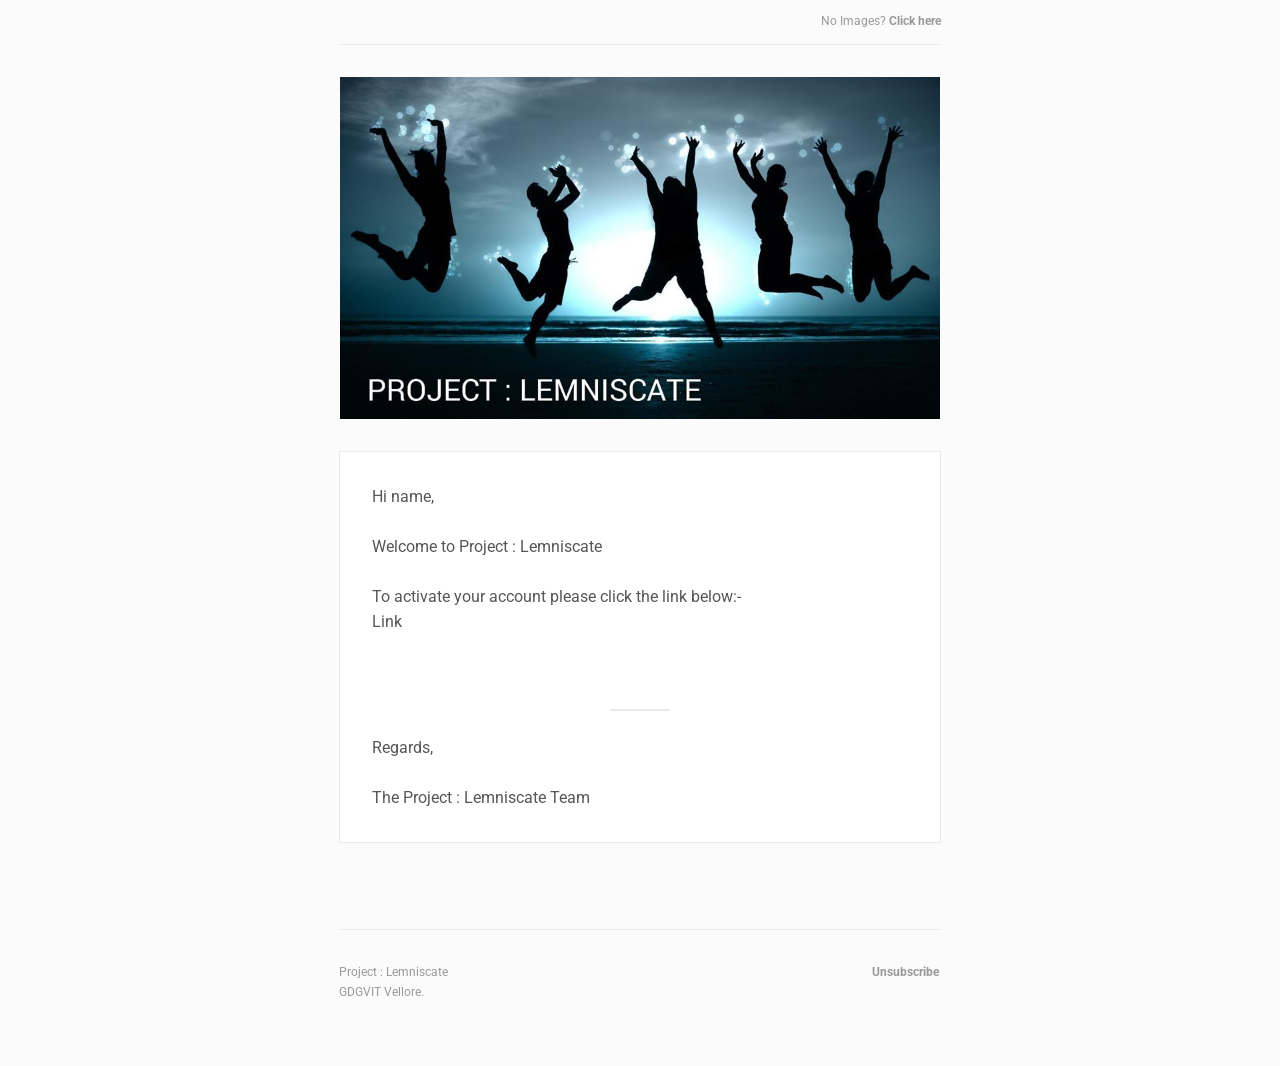
==== etemplate/index.htm @ 0ec921e3 "Email Template Done" ====
<!DOCTYPE html PUBLIC "-//W3C//DTD XHTML 1.0 Transitional//EN" "http://www.w3.org/TR/xhtml1/DTD/xhtml1-transitional.dtd"><html xmlns="http://www.w3.org/1999/xhtml"><head>
    <title></title>
    <meta http-equiv="Content-Type" content="text/html; charset=utf-8" />
    <style type="text/css">
body {
  margin: 0;
  mso-line-height-rule: exactly;
  padding: 0;
  min-width: 100%;
}
table {
  border-collapse: collapse;
  border-spacing: 0;
}
td {
  padding: 0;
  vertical-align: top;
}
.spacer,
.border {
  font-size: 1px;
  line-height: 1px;
}
.spacer {
  width: 100%;
}
img {
  border: 0;
  -ms-interpolation-mode: bicubic;
}
.image {
  font-size: 12px;
  Margin-bottom: 24px;
  mso-line-height-rule: at-least;
}
.image img {
  display: block;
}
.logo {
  mso-line-height-rule: at-least;
}
.logo img {
  display: block;
}
strong {
  font-weight: bold;
}
h1,
h2,
h3,
p,
ol,
ul,
li {
  Margin-top: 0;
}
ol,
ul,
li {
  padding-left: 0;
}
blockquote {
  Margin-top: 0;
  Margin-right: 0;
  Margin-bottom: 0;
  padding-right: 0;
}
.column-top {
  font-size: 32px;
  line-height: 32px;
}
.column-bottom {
  font-size: 8px;
  line-height: 8px;
}
.column {
  text-align: left;
}
.contents {
  table-layout: fixed;
  width: 100%;
}
.padded {
  padding-left: 32px;
  padding-right: 32px;
  word-break: break-word;
  word-wrap: break-word;
}
.wrapper {
  display: table;
  table-layout: fixed;
  width: 100%;
  min-width: 620px;
  -webkit-text-size-adjust: 100%;
  -ms-text-size-adjust: 100%;
}
table.wrapper {
  table-layout: fixed;
}
.one-col,
.two-col,
.three-col {
  Margin-left: auto;
  Margin-right: auto;
  width: 600px;
}
.centered {
  Margin-left: auto;
  Margin-right: auto;
}
.two-col .image {
  Margin-bottom: 23px;
}
.two-col .column-bottom {
  font-size: 9px;
  line-height: 9px;
}
.two-col .column {
  width: 300px;
}
.three-col .image {
  Margin-bottom: 21px;
}
.three-col .column-bottom {
  font-size: 11px;
  line-height: 11px;
}
.three-col .column {
  width: 200px;
}
.three-col .first .padded {
  padding-left: 32px;
  padding-right: 16px;
}
.three-col .second .padded {
  padding-left: 24px;
  padding-right: 24px;
}
.three-col .third .padded {
  padding-left: 16px;
  padding-right: 32px;
}
@media only screen and (min-width: 0) {
  .wrapper {
    text-rendering: optimizeLegibility;
  }
}
@media only screen and (max-width: 620px) {
  [class=wrapper] {
    min-width: 318px !important;
    width: 100% !important;
  }
  [class=wrapper] .one-col,
  [class=wrapper] .two-col,
  [class=wrapper] .three-col {
    width: 318px !important;
  }
  [class=wrapper] .column,
  [class=wrapper] .gutter {
    display: block;
    float: left;
    width: 318px !important;
  }
  [class=wrapper] .padded {
    padding-left: 32px !important;
    padding-right: 32px !important;
  }
  [class=wrapper] .block {
    display: block !important;
  }
  [class=wrapper] .hide {
    display: none !important;
  }
  [class=wrapper] .image {
    margin-bottom: 24px !important;
  }
  [class=wrapper] .image img {
    height: auto !important;
    width: 100% !important;
  }
}
.wrapper h1 {
  font-weight: 700;
}
.wrapper h2 {
  font-style: italic;
  font-weight: normal;
}
.wrapper h3 {
  font-weight: normal;
}
.one-col blockquote,
.two-col blockquote,
.three-col blockquote {
  font-style: italic;
}
.one-col-feature h1 {
  font-weight: normal;
}
.one-col-feature h2 {
  font-style: normal;
  font-weight: bold;
}
.one-col-feature h3 {
  font-style: italic;
}
td.border {
  width: 1px;
}
tr.border {
  background-color: #e9e9e9;
  height: 1px;
}
tr.border td {
  line-height: 1px;
}
.one-col,
.two-col,
.three-col,
.one-col-feature {
  background-color: #ffffff;
  font-size: 14px;
  table-layout: fixed;
}
.one-col,
.two-col,
.three-col,
.one-col-feature,
.preheader,
.header,
.footer {
  Margin-left: auto;
  Margin-right: auto;
}
.preheader table {
  width: 602px;
}
.preheader .title,
.preheader .webversion {
  padding-top: 10px;
  padding-bottom: 12px;
  font-size: 12px;
  line-height: 21px;
}
.preheader .title {
  text-align: left;
}
.preheader .webversion {
  text-align: right;
  width: 300px;
}
.header {
  width: 602px;
}
.header .logo {
  padding: 32px 0;
}
.header .logo div {
  font-size: 26px;
  font-weight: 700;
  letter-spacing: -0.02em;
  line-height: 32px;
}
.header .logo div a {
  text-decoration: none;
}
.header .logo div.logo-center {
  text-align: center;
}
.header .logo div.logo-center img {
  Margin-left: auto;
  Margin-right: auto;
}
.gmail {
  width: 650px;
  min-width: 650px;
}
.gmail td {
  font-size: 1px;
  line-height: 1px;
}
.wrapper a {
  text-decoration: underline;
  transition: all .2s;
}
.wrapper h1 {
  font-size: 36px;
  Margin-bottom: 18px;
}
.wrapper h2 {
  font-size: 26px;
  line-height: 32px;
  Margin-bottom: 20px;
}
.wrapper h3 {
  font-size: 18px;
  line-height: 22px;
  Margin-bottom: 16px;
}
.wrapper h1 a,
.wrapper h2 a,
.wrapper h3 a {
  text-decoration: none;
}
.one-col blockquote,
.two-col blockquote,
.three-col blockquote {
  font-size: 14px;
  border-left: 2px solid #e9e9e9;
  Margin-left: 0;
  padding-left: 16px;
}
table.divider {
  width: 100%;
}
.divider .inner {
  padding-bottom: 24px;
}
.divider table {
  background-color: #e9e9e9;
  font-size: 2px;
  line-height: 2px;
  width: 60px;
}
.wrapper .gray {
  background-color: #f7f7f7;
}
.wrapper .gray blockquote {
  border-left-color: #dddddd;
}
.wrapper .gray .divider table {
  background-color: #dddddd;
}
.padded .image {
  font-size: 0;
}
.image-frame {
  padding: 8px;
}
.image-background {
  display: inline-block;
  font-size: 12px;
}
.btn {
  Margin-bottom: 24px;
  padding: 2px;
}
.btn a {
  border: 1px solid #ffffff;
  display: inline-block;
  font-size: 13px;
  font-weight: bold;
  line-height: 15px;
  outline-style: solid;
  outline-width: 2px;
  padding: 10px 30px;
  text-align: center;
  text-decoration: none !important;
}
.one-col .column table:nth-last-child(2) td h1:last-child,
.one-col .column table:nth-last-child(2) td h2:last-child,
.one-col .column table:nth-last-child(2) td h3:last-child,
.one-col .column table:nth-last-child(2) td p:last-child,
.one-col .column table:nth-last-child(2) td ol:last-child,
.one-col .column table:nth-last-child(2) td ul:last-child {
  Margin-bottom: 24px;
}
.one-col p,
.one-col ol,
.one-col ul {
  font-size: 16px;
  line-height: 24px;
}
.one-col ol,
.one-col ul {
  Margin-left: 18px;
}
.two-col .column table:nth-last-child(2) td h1:last-child,
.two-col .column table:nth-last-child(2) td h2:last-child,
.two-col .column table:nth-last-child(2) td h3:last-child,
.two-col .column table:nth-last-child(2) td p:last-child,
.two-col .column table:nth-last-child(2) td ol:last-child,
.two-col .column table:nth-last-child(2) td ul:last-child {
  Margin-bottom: 23px;
}
.two-col .image-frame {
  padding: 6px;
}
.two-col h1 {
  font-size: 26px;
  line-height: 32px;
  Margin-bottom: 16px;
}
.two-col h2 {
  font-size: 20px;
  line-height: 26px;
  Margin-bottom: 18px;
}
.two-col h3 {
  font-size: 16px;
  line-height: 20px;
  Margin-bottom: 14px;
}
.two-col p,
.two-col ol,
.two-col ul {
  font-size: 14px;
  line-height: 23px;
}
.two-col ol,
.two-col ul {
  Margin-left: 16px;
}
.two-col li {
  padding-left: 5px;
}
.two-col .divider .inner {
  padding-bottom: 23px;
}
.two-col .btn {
  Margin-bottom: 23px;
}
.two-col blockquote {
  padding-left: 16px;
}
.three-col .column table:nth-last-child(2) td h1:last-child,
.three-col .column table:nth-last-child(2) td h2:last-child,
.three-col .column table:nth-last-child(2) td h3:last-child,
.three-col .column table:nth-last-child(2) td p:last-child,
.three-col .column table:nth-last-child(2) td ol:last-child,
.three-col .column table:nth-last-child(2) td ul:last-child {
  Margin-bottom: 21px;
}
.three-col .image-frame {
  padding: 4px;
}
.three-col h1 {
  font-size: 20px;
  line-height: 26px;
  Margin-bottom: 12px;
}
.three-col h2 {
  font-size: 16px;
  line-height: 22px;
  Margin-bottom: 14px;
}
.three-col h3 {
  font-size: 14px;
  line-height: 18px;
  Margin-bottom: 10px;
}
.three-col p,
.three-col ol,
.three-col ul {
  font-size: 12px;
  line-height: 21px;
}
.three-col ol,
.three-col ul {
  Margin-left: 14px;
}
.three-col li {
  padding-left: 6px;
}
.three-col .divider .inner {
  padding-bottom: 21px;
}
.three-col .btn {
  Margin-bottom: 21px;
}
.three-col .btn a {
  font-size: 12px;
  line-height: 14px;
  padding: 8px 19px;
}
.three-col blockquote {
  padding-left: 16px;
}
.one-col-feature .column-top {
  font-size: 36px;
  line-height: 36px;
}
.one-col-feature .column-bottom {
  font-size: 4px;
  line-height: 4px;
}
.one-col-feature .column {
  text-align: center;
  width: 600px;
}
.one-col-feature .image {
  Margin-bottom: 32px;
}
.one-col-feature .column table:nth-last-child(2) td h1:last-child,
.one-col-feature .column table:nth-last-child(2) td h2:last-child,
.one-col-feature .column table:nth-last-child(2) td h3:last-child,
.one-col-feature .column table:nth-last-child(2) td p:last-child,
.one-col-feature .column table:nth-last-child(2) td ol:last-child,
.one-col-feature .column table:nth-last-child(2) td ul:last-child {
  Margin-bottom: 32px;
}
.one-col-feature h1,
.one-col-feature h2,
.one-col-feature h3 {
  text-align: center;
}
.one-col-feature h1 {
  font-size: 52px;
  Margin-bottom: 22px;
}
.one-col-feature h2 {
  font-size: 42px;
  Margin-bottom: 20px;
}
.one-col-feature h3 {
  font-size: 32px;
  line-height: 42px;
  Margin-bottom: 20px;
}
.one-col-feature p,
.one-col-feature ol,
.one-col-feature ul {
  font-size: 21px;
  line-height: 32px;
  Margin-bottom: 32px;
}
.one-col-feature p a,
.one-col-feature ol a,
.one-col-feature ul a {
  text-decoration: none;
}
.one-col-feature p {
  text-align: center;
}
.one-col-feature ol,
.one-col-feature ul {
  Margin-left: 40px;
  text-align: left;
}
.one-col-feature li {
  padding-left: 3px;
}
.one-col-feature .btn {
  Margin-bottom: 32px;
  text-align: center;
}
.one-col-feature .divider .inner {
  padding-bottom: 32px;
}
.one-col-feature blockquote {
  border-bottom: 2px solid #e9e9e9;
  border-left-color: #ffffff;
  border-left-width: 0;
  border-left-style: none;
  border-top: 2px solid #e9e9e9;
  Margin-bottom: 32px;
  Margin-left: 0;
  padding-bottom: 42px;
  padding-left: 0;
  padding-top: 42px;
  position: relative;
}
.one-col-feature blockquote:before,
.one-col-feature blockquote:after {
  background: -moz-linear-gradient(left, #ffffff 25%, #e9e9e9 25%, #e9e9e9 75%, #ffffff 75%);
  background: -webkit-gradient(linear, left top, right top, color-stop(25%, #ffffff), color-stop(25%, #e9e9e9), color-stop(75%, #e9e9e9), color-stop(75%, #ffffff));
  background: -webkit-linear-gradient(left, #ffffff 25%, #e9e9e9 25%, #e9e9e9 75%, #ffffff 75%);
  background: -o-linear-gradient(left, #ffffff 25%, #e9e9e9 25%, #e9e9e9 75%, #ffffff 75%);
  background: -ms-linear-gradient(left, #ffffff 25%, #e9e9e9 25%, #e9e9e9 75%, #ffffff 75%);
  background: linear-gradient(to right, #ffffff 25%, #e9e9e9 25%, #e9e9e9 75%, #ffffff 75%);
  content: '';
  display: block;
  height: 2px;
  left: 0;
  outline: 1px solid #ffffff;
  position: absolute;
  right: 0;
}
.one-col-feature blockquote:before {
  top: -2px;
}
.one-col-feature blockquote:after {
  bottom: -2px;
}
.one-col-feature blockquote p,
.one-col-feature blockquote ol,
.one-col-feature blockquote ul {
  font-size: 42px;
  line-height: 48px;
  Margin-bottom: 48px;
}
.one-col-feature blockquote p:last-child,
.one-col-feature blockquote ol:last-child,
.one-col-feature blockquote ul:last-child {
  Margin-bottom: 0 !important;
}
.footer {
  width: 602px;
}
.footer .padded {
  font-size: 12px;
  line-height: 20px;
}
.social {
  padding-top: 32px;
  padding-bottom: 22px;
}
.social img {
  display: block;
}
.social .divider {
  font-family: sans-serif;
  font-size: 10px;
  line-height: 21px;
  text-align: center;
  padding-left: 14px;
  padding-right: 14px;
}
.social .social-text {
  height: 21px;
  vertical-align: middle !important;
  font-size: 10px;
  font-weight: bold;
  text-decoration: none;
  text-transform: uppercase;
}
.social .social-text a {
  text-decoration: none;
}
.address {
  width: 250px;
}
.address .padded {
  text-align: left;
  padding-left: 0;
  padding-right: 10px;
}
.subscription {
  width: 350px;
}
.subscription .padded {
  text-align: right;
  padding-right: 0;
  padding-left: 10px;
}
.address,
.subscription {
  padding-top: 32px;
  padding-bottom: 64px;
}
.address a,
.subscription a {
  font-weight: bold;
  text-decoration: none;
}
.address table,
.subscription table {
  width: 100%;
}
@media only screen and (max-width: 651px) {
  .gmail {
    display: none !important;
  }
}
@media only screen and (max-width: 620px) {
  [class=wrapper] .one-col .column:last-child table:nth-last-child(2) td h1:last-child,
  [class=wrapper] .two-col .column:last-child table:nth-last-child(2) td h1:last-child,
  [class=wrapper] .three-col .column:last-child table:nth-last-child(2) td h1:last-child,
  [class=wrapper] .one-col-feature .column:last-child table:nth-last-child(2) td h1:last-child,
  [class=wrapper] .one-col .column:last-child table:nth-last-child(2) td h2:last-child,
  [class=wrapper] .two-col .column:last-child table:nth-last-child(2) td h2:last-child,
  [class=wrapper] .three-col .column:last-child table:nth-last-child(2) td h2:last-child,
  [class=wrapper] .one-col-feature .column:last-child table:nth-last-child(2) td h2:last-child,
  [class=wrapper] .one-col .column:last-child table:nth-last-child(2) td h3:last-child,
  [class=wrapper] .two-col .column:last-child table:nth-last-child(2) td h3:last-child,
  [class=wrapper] .three-col .column:last-child table:nth-last-child(2) td h3:last-child,
  [class=wrapper] .one-col-feature .column:last-child table:nth-last-child(2) td h3:last-child,
  [class=wrapper] .one-col .column:last-child table:nth-last-child(2) td p:last-child,
  [class=wrapper] .two-col .column:last-child table:nth-last-child(2) td p:last-child,
  [class=wrapper] .three-col .column:last-child table:nth-last-child(2) td p:last-child,
  [class=wrapper] .one-col-feature .column:last-child table:nth-last-child(2) td p:last-child,
  [class=wrapper] .one-col .column:last-child table:nth-last-child(2) td ol:last-child,
  [class=wrapper] .two-col .column:last-child table:nth-last-child(2) td ol:last-child,
  [class=wrapper] .three-col .column:last-child table:nth-last-child(2) td ol:last-child,
  [class=wrapper] .one-col-feature .column:last-child table:nth-last-child(2) td ol:last-child,
  [class=wrapper] .one-col .column:last-child table:nth-last-child(2) td ul:last-child,
  [class=wrapper] .two-col .column:last-child table:nth-last-child(2) td ul:last-child,
  [class=wrapper] .three-col .column:last-child table:nth-last-child(2) td ul:last-child,
  [class=wrapper] .one-col-feature .column:last-child table:nth-last-child(2) td ul:last-child {
    Margin-bottom: 24px !important;
  }
  [class=wrapper] .address,
  [class=wrapper] .subscription {
    display: block;
    float: left;
    width: 318px !important;
    text-align: center !important;
  }
  [class=wrapper] .address {
    padding-bottom: 0 !important;
  }
  [class=wrapper] .subscription {
    padding-top: 0 !important;
  }
  [class=wrapper] h1 {
    font-size: 36px !important;
    line-height: 42px !important;
    Margin-bottom: 18px !important;
  }
  [class=wrapper] h2 {
    font-size: 26px !important;
    line-height: 32px !important;
    Margin-bottom: 20px !important;
  }
  [class=wrapper] h3 {
    font-size: 18px !important;
    line-height: 22px !important;
    Margin-bottom: 16px !important;
  }
  [class=wrapper] p,
  [class=wrapper] ol,
  [class=wrapper] ul {
    font-size: 16px !important;
    line-height: 24px !important;
    Margin-bottom: 24px !important;
  }
  [class=wrapper] ol,
  [class=wrapper] ul {
    Margin-left: 18px !important;
  }
  [class=wrapper] li {
    padding-left: 2px !important;
  }
  [class=wrapper] blockquote {
    padding-left: 16px !important;
  }
  [class=wrapper] .two-col .column:nth-child(n + 3) {
    border-top: 1px solid #e9e9e9;
  }
  [class=wrapper] .btn {
    margin-bottom: 24px !important;
  }
  [class=wrapper] .btn a {
    display: block !important;
    font-size: 13px !important;
    font-weight: bold !important;
    line-height: 15px !important;
    padding: 10px 30px !important;
  }
  [class=wrapper] .column-bottom {
    font-size: 8px !important;
    line-height: 8px !important;
  }
  [class=wrapper] .first .column-bottom,
  [class=wrapper] .three-col .second .column-bottom {
    display: none;
  }
  [class=wrapper] .second .column-top,
  [class=wrapper] .third .column-top {
    display: none;
  }
  [class=wrapper] .image-frame {
    padding: 4px !important;
  }
  [class=wrapper] .header .logo {
    padding-left: 10px !important;
    padding-right: 10px !important;
  }
  [class=wrapper] .header .logo div {
    font-size: 26px !important;
    line-height: 32px !important;
  }
  [class=wrapper] .header .logo div img {
    display: inline-block !important;
    max-width: 280px !important;
    height: auto !important;
  }
  [class=wrapper] table.border,
  [class=wrapper] .header,
  [class=wrapper] .webversion,
  [class=wrapper] .footer {
    width: 320px !important;
  }
  [class=wrapper] .preheader .webversion,
  [class=wrapper] .header .logo a {
    text-align: center !important;
  }
  [class=wrapper] .preheader table,
  [class=wrapper] .border td {
    width: 318px !important;
  }
  [class=wrapper] .border td.border {
    width: 1px !important;
  }
  [class=wrapper] .image .border td {
    width: auto !important;
  }
  [class=wrapper] .title {
    display: none;
  }
  [class=wrapper] .footer .padded {
    text-align: center !important;
  }
  [class=wrapper] .footer .subscription .padded {
    padding-top: 20px !important;
  }
  [class=wrapper] .footer .social-link {
    display: block !important;
  }
  [class=wrapper] .footer .social-link table {
    margin: 0 auto 10px !important;
  }
  [class=wrapper] .footer .divider {
    display: none !important;
  }
  [class=wrapper] .one-col-feature .btn {
    margin-bottom: 28px !important;
  }
  [class=wrapper] .one-col-feature .image {
    margin-bottom: 28px !important;
  }
  [class=wrapper] .one-col-feature .divider .inner {
    padding-bottom: 28px !important;
  }
  [class=wrapper] .one-col-feature h1 {
    font-size: 42px !important;
    line-height: 48px !important;
    margin-bottom: 20px !important;
  }
  [class=wrapper] .one-col-feature h2 {
    font-size: 32px !important;
    line-height: 36px !important;
    margin-bottom: 18px !important;
  }
  [class=wrapper] .one-col-feature h3 {
    font-size: 26px !important;
    line-height: 32px !important;
    margin-bottom: 20px !important;
  }
  [class=wrapper] .one-col-feature p,
  [class=wrapper] .one-col-feature ol,
  [class=wrapper] .one-col-feature ul {
    font-size: 20px !important;
    line-height: 28px !important;
    margin-bottom: 28px !important;
  }
  [class=wrapper] .one-col-feature blockquote {
    font-size: 18px !important;
    line-height: 26px !important;
    margin-bottom: 28px !important;
    padding-bottom: 26px !important;
    padding-left: 0 !important;
    padding-top: 26px !important;
  }
  [class=wrapper] .one-col-feature blockquote p,
  [class=wrapper] .one-col-feature blockquote ol,
  [class=wrapper] .one-col-feature blockquote ul {
    font-size: 26px !important;
    line-height: 32px !important;
  }
  [class=wrapper] .one-col-feature blockquote p:last-child,
  [class=wrapper] .one-col-feature blockquote ol:last-child,
  [class=wrapper] .one-col-feature blockquote ul:last-child {
    margin-bottom: 0 !important;
  }
  [class=wrapper] .one-col-feature .column table:last-of-type h1:last-child,
  [class=wrapper] .one-col-feature .column table:last-of-type h2:last-child,
  [class=wrapper] .one-col-feature .column table:last-of-type h3:last-child {
    margin-bottom: 28px !important;
  }
}
@media only screen and (max-width: 320px) {
  [class=wrapper] td.border {
    display: none;
  }
  [class=wrapper] table.border,
  [class=wrapper] .header,
  [class=wrapper] .webversion,
  [class=wrapper] .footer {
    width: 318px !important;
  }
}
</style>
    <!--[if gte mso 9]>
    <style>
      .column-top {
        mso-line-height-rule: exactly !important;
      }
    </style>
    <![endif]-->
  <meta name="robots" content="noindex,nofollow" />
<meta property="og:title" content="My First Campaign" />
</head>
  <body style="margin: 0;mso-line-height-rule: exactly;padding: 0;min-width: 100%;background-color: #fbfbfb"><style type="text/css">
@import url(https://fonts.googleapis.com/css?family=Roboto:400,700,400italic,700italic);@import url(https://fonts.googleapis.com/css?family=Roboto:400,700,400italic,700italic);@import url(https://fonts.googleapis.com/css?family=Roboto:400,700,400italic,700italic);body,.wrapper,.emb-editor-canvas{background-color:#fbfbfb}.border{background-color:#e9e9e9}h1{color:#565656}.wrapper h1{}.wrapper h1{font-family:Tahoma,sans-serif}@media only screen and (min-width: 0){.wrapper h1{font-family:Roboto,Tahoma,sans-serif !important}}h1{}.one-col h1{line-height:44px}.two-col h1{line-height:34px}.three-col h1{line-height:26px}.wrapper .one-col-feature h1{line-height:58px}@media only screen and (max-width: 620px){h1{line-height:44px !important}}h2{color:#555}.wrapper h2{}.wrapper h2{font-family:Georgia,serif}h2{}.one-col h2{line-height:32px}.two-col h2{line-height:26px}.three-col 
h2{line-height:22px}.wrapper .one-col-feature h2{line-height:52px}@media only screen and (max-width: 620px){h2{line-height:32px !important}}h3{color:#555}.wrapper h3{}.wrapper h3{font-family:Georgia,serif}h3{}.one-col h3{line-height:26px}.two-col h3{line-height:22px}.three-col h3{line-height:20px}.wrapper .one-col-feature h3{line-height:42px}@media only screen and (max-width: 620px){h3{line-height:26px !important}}p,ol,ul{color:#565656}.wrapper p,.wrapper ol,.wrapper ul{}.wrapper p,.wrapper ol,.wrapper ul{font-family:Tahoma,sans-serif}@media only screen and (min-width: 0){.wrapper p,.wrapper ol,.wrapper ul{font-family:Roboto,Tahoma,sans-serif !important}}p,ol,ul{}.one-col p,.one-col ol,.one-col ul{line-height:25px;Margin-bottom:25px}.two-col p,.two-col ol,.two-col ul{line-height:22px;Margin-bottom:22px}.three-col p,.three-col ol,.three-col ul{line-height:20px;Margin-bottom:20px}.wrapper 
.one-col-feature p,.wrapper .one-col-feature ol,.wrapper .one-col-feature ul{line-height:30px}.one-col-feature blockquote p,.one-col-feature blockquote ol,.one-col-feature blockquote ul{line-height:50px}@media only screen and (max-width: 620px){p,ol,ul{line-height:25px !important;Margin-bottom:25px !important}}.image{color:#565656}.image{font-family:Tahoma,sans-serif}@media only screen and (min-width: 0){.image{font-family:Roboto,Tahoma,sans-serif !important}}.wrapper a{color:#41637e}.wrapper a:hover{color:#30495c !important}.wrapper .logo div{color:#41637e}.wrapper .logo div{font-family:sans-serif}@media only screen and (min-width: 0){.wrapper .logo div{font-family:Avenir,sans-serif !important}}.wrapper .logo div a{color:#41637e}.wrapper .logo div a:hover{color:#41637e !important}.wrapper .one-col-feature p a,.wrapper .one-col-feature ol a,.wrapper .one-col-feature ul 
a{border-bottom:1px solid #41637e}.wrapper .one-col-feature p a:hover,.wrapper .one-col-feature ol a:hover,.wrapper .one-col-feature ul a:hover{color:#30495c !important;border-bottom:1px solid #30495c !important}.btn a{}.wrapper .btn a{}.wrapper .btn a{font-family:Tahoma,sans-serif}@media only screen and (min-width: 0){.wrapper .btn a{font-family:Roboto,Tahoma,sans-serif !important}}.wrapper .btn a{background-color:#41637e;color:#fff !important;outline-color:#41637e;text-shadow:0 1px 0 #3b5971}.wrapper .btn a:hover{background-color:#3b5971 !important;color:#fff !important;outline-color:#3b5971 !important}.preheader .title,.preheader .webversion,.footer .padded{color:#999}.preheader .title,.preheader .webversion,.footer .padded{font-family:Tahoma,sans-serif}@media only screen and (min-width: 0){.preheader .title,.preheader .webversion,.footer .padded{font-family:Roboto,Tahoma,sans-serif 
!important}}.preheader .title a,.preheader .webversion a,.footer .padded a{color:#999}.preheader .title a:hover,.preheader .webversion a:hover,.footer .padded a:hover{color:#737373 !important}.footer .social .divider{color:#e9e9e9}.footer .social .social-text,.footer .social a{color:#999}.wrapper .footer .social .social-text,.wrapper .footer .social a{}.wrapper .footer .social .social-text,.wrapper .footer .social a{font-family:Tahoma,sans-serif}@media only screen and (min-width: 0){.wrapper .footer .social .social-text,.wrapper .footer .social a{font-family:Roboto,Tahoma,sans-serif !important}}.footer .social .social-text,.footer .social a{}.footer .social .social-text:hover,.footer .social a:hover{color:#737373 !important}.image .border{background-color:#c8c8c8}.image-frame{background-color:#dadada}.image-background{background-color:#f7f7f7}
</style>
    <center class="wrapper" style="display: table;table-layout: fixed;width: 100%;min-width: 620px;-webkit-text-size-adjust: 100%;-ms-text-size-adjust: 100%;background-color: #fbfbfb">
    	<table class="gmail" style="border-collapse: collapse;border-spacing: 0;width: 650px;min-width: 650px"><tbody><tr><td style="padding: 0;vertical-align: top;font-size: 1px;line-height: 1px">&nbsp;</td></tr></tbody></table>
      <table class="preheader centered" style="border-collapse: collapse;border-spacing: 0;Margin-left: auto;Margin-right: auto">
        <tbody><tr>
          <td style="padding: 0;vertical-align: top">
            <table style="border-collapse: collapse;border-spacing: 0;width: 602px">
              <tbody><tr>
                
                <td class="webversion" style="padding: 0;vertical-align: top;padding-top: 10px;padding-bottom: 12px;font-size: 12px;line-height: 21px;text-align: right;width: 300px;color: #999;font-family: Tahoma,sans-serif">
                  No Images? <webversion style="font-weight:bold;text-decoration:none;">Click here</webversion>
                </td>
              </tr>
            </tbody></table>
          </td>
        </tr>
      </tbody></table>
      <table class="header centered" style="border-collapse: collapse;border-spacing: 0;Margin-left: auto;Margin-right: auto;width: 602px">
        <tbody><tr><td class="border" style="padding: 0;vertical-align: top;font-size: 1px;line-height: 1px;background-color: #e9e9e9;width: 1px">&nbsp;</td></tr>
        <tr><td class="logo" style="padding: 32px 0;vertical-align: top;mso-line-height-rule: at-least"><div class="logo-center" style="font-size: 26px;font-weight: 700;letter-spacing: -0.02em;line-height: 32px;color: #41637e;font-family: sans-serif;text-align: center" align="center" id="emb-email-header"><a style="text-decoration: none;transition: all .2s;color: #41637e" href="http://lemniscate.gdgvitvellore.com"><img style="border: 0;-ms-interpolation-mode: bicubic;display: block;Margin-left: auto;Margin-right: auto;max-width: 900px" src="images/bg.jpg" alt="Project Lemniscate" width="600" height="342" /></a></div></td></tr>
      </tbody></table>
      
          <table class="border" style="border-collapse: collapse;border-spacing: 0;font-size: 1px;line-height: 1px;background-color: #e9e9e9;Margin-left: auto;Margin-right: auto" width="602">
            <tbody><tr><td style="padding: 0;vertical-align: top">&#8203;</td></tr>
          </tbody></table>
        
          <table class="centered" style="border-collapse: collapse;border-spacing: 0;Margin-left: auto;Margin-right: auto">
            <tbody><tr>
              <td class="border" style="padding: 0;vertical-align: top;font-size: 1px;line-height: 1px;background-color: #e9e9e9;width: 1px">&#8203;</td>
              <td style="padding: 0;vertical-align: top">
                <table class="one-col" style="border-collapse: collapse;border-spacing: 0;Margin-left: auto;Margin-right: auto;width: 600px;background-color: #ffffff;font-size: 14px;table-layout: fixed">
                  <tbody><tr>
                    <td class="column" style="padding: 0;vertical-align: top;text-align: left">
                      <div><div class="column-top" style="font-size: 32px;line-height: 32px">&nbsp;</div></div>
                        <table class="contents" style="border-collapse: collapse;border-spacing: 0;table-layout: fixed;width: 100%">
                          <tbody><tr>
                            <td class="padded" style="padding: 0;vertical-align: top;padding-left: 32px;padding-right: 32px;word-break: break-word;word-wrap: break-word">
                              
            <p style="Margin-top: 0;color: #565656;font-family: Tahoma,sans-serif;font-size: 16px;line-height: 25px;Margin-bottom: 25px">Hi name,</p><p style="Margin-top: 0;color: #565656;font-family: Tahoma,sans-serif;font-size: 16px;line-height: 25px;Margin-bottom: 25px">Welcome to Project : Lemniscate</p><p style="Margin-top: 0;color: #565656;font-family: Tahoma,sans-serif;font-size: 16px;line-height: 25px;Margin-bottom: 25px">To activate your account please click the link below:-<br />
Link</p><p style="Margin-top: 0;color: #565656;font-family: Tahoma,sans-serif;font-size: 16px;line-height: 25px;Margin-bottom: 25px">&nbsp;</p>
          
                            </td>
                          </tr>
                        </tbody></table>
                      
                        <table class="contents" style="border-collapse: collapse;border-spacing: 0;table-layout: fixed;width: 100%">
                          <tbody><tr>
                            <td class="padded" style="padding: 0;vertical-align: top;padding-left: 32px;padding-right: 32px;word-break: break-word;word-wrap: break-word">
                              
            <table class="divider" style="border-collapse: collapse;border-spacing: 0;width: 100%"><tbody><tr><td class="inner" style="padding: 0;vertical-align: top;padding-bottom: 24px" align="center">
              <table style="border-collapse: collapse;border-spacing: 0;background-color: #e9e9e9;font-size: 2px;line-height: 2px;width: 60px">
                <tbody><tr><td style="padding: 0;vertical-align: top">&nbsp;</td></tr>
              </tbody></table>
            </td></tr></tbody></table>
          
                            </td>
                          </tr>
                        </tbody></table>
                      
                        <table class="contents" style="border-collapse: collapse;border-spacing: 0;table-layout: fixed;width: 100%">
                          <tbody><tr>
                            <td class="padded" style="padding: 0;vertical-align: top;padding-left: 32px;padding-right: 32px;word-break: break-word;word-wrap: break-word">
                              
            <p style="Margin-top: 0;color: #565656;font-family: Tahoma,sans-serif;font-size: 16px;line-height: 25px;Margin-bottom: 25px">Regards,</p><p style="Margin-top: 0;color: #565656;font-family: Tahoma,sans-serif;font-size: 16px;line-height: 25px;Margin-bottom: 24px">The Project : Lemniscate Team</p>
          
                            </td>
                          </tr>
                        </tbody></table>
                      
                      <div class="column-bottom" style="font-size: 8px;line-height: 8px">&nbsp;</div>
                    </td>
                  </tr>
                </tbody></table>
              </td>
              <td class="border" style="padding: 0;vertical-align: top;font-size: 1px;line-height: 1px;background-color: #e9e9e9;width: 1px">&#8203;</td>
            </tr>
          </tbody></table>
        
          <table class="border" style="border-collapse: collapse;border-spacing: 0;font-size: 1px;line-height: 1px;background-color: #e9e9e9;Margin-left: auto;Margin-right: auto" width="602">
            <tbody><tr><td style="padding: 0;vertical-align: top">&#8203;</td></tr>
          </tbody></table>
        
      <div class="spacer" style="font-size: 1px;line-height: 32px;width: 100%">&nbsp;</div>
      <table class="footer centered" style="border-collapse: collapse;border-spacing: 0;Margin-left: auto;Margin-right: auto;width: 602px">
        <tbody><tr>
          <td class="social" style="padding: 0;vertical-align: top;padding-top: 32px;padding-bottom: 22px" align="center">
            
          </td>
        </tr>
        <tr><td class="border" style="padding: 0;vertical-align: top;font-size: 1px;line-height: 1px;background-color: #e9e9e9;width: 1px">&nbsp;</td></tr>
        <tr>
          <td style="padding: 0;vertical-align: top">
            <table style="border-collapse: collapse;border-spacing: 0">
              <tbody><tr>
                <td class="address" style="padding: 0;vertical-align: top;width: 250px;padding-top: 32px;padding-bottom: 64px">
                  <table class="contents" style="border-collapse: collapse;border-spacing: 0;table-layout: fixed;width: 100%">
                    <tbody><tr>
                      <td class="padded" style="padding: 0;vertical-align: top;padding-left: 0;padding-right: 10px;word-break: break-word;word-wrap: break-word;text-align: left;font-size: 12px;line-height: 20px;color: #999;font-family: Tahoma,sans-serif">
                        <div>Project : Lemniscate<br />
GDGVIT Vellore.</div>
                      </td>
                    </tr>
                  </tbody></table>
                </td>
                <td class="subscription" style="padding: 0;vertical-align: top;width: 350px;padding-top: 32px;padding-bottom: 64px">
                  <table class="contents" style="border-collapse: collapse;border-spacing: 0;table-layout: fixed;width: 100%">
                    <tbody><tr>
                      <td class="padded" style="padding: 0;vertical-align: top;padding-left: 10px;padding-right: 0;word-break: break-word;word-wrap: break-word;font-size: 12px;line-height: 20px;color: #999;font-family: Tahoma,sans-serif;text-align: right">
                        
                        <div>
                          <span class="block">
                            
                          </span>
                          <span class="block"><unsubscribe style="font-weight:bold;text-decoration:none;">Unsubscribe</unsubscribe></span>
                        </div>
                      </td>
                    </tr>
                  </tbody></table>
                </td>
              </tr>
            </tbody></table>
          </td>
        </tr>
      </tbody></table>
    </center>
  
</body></html>
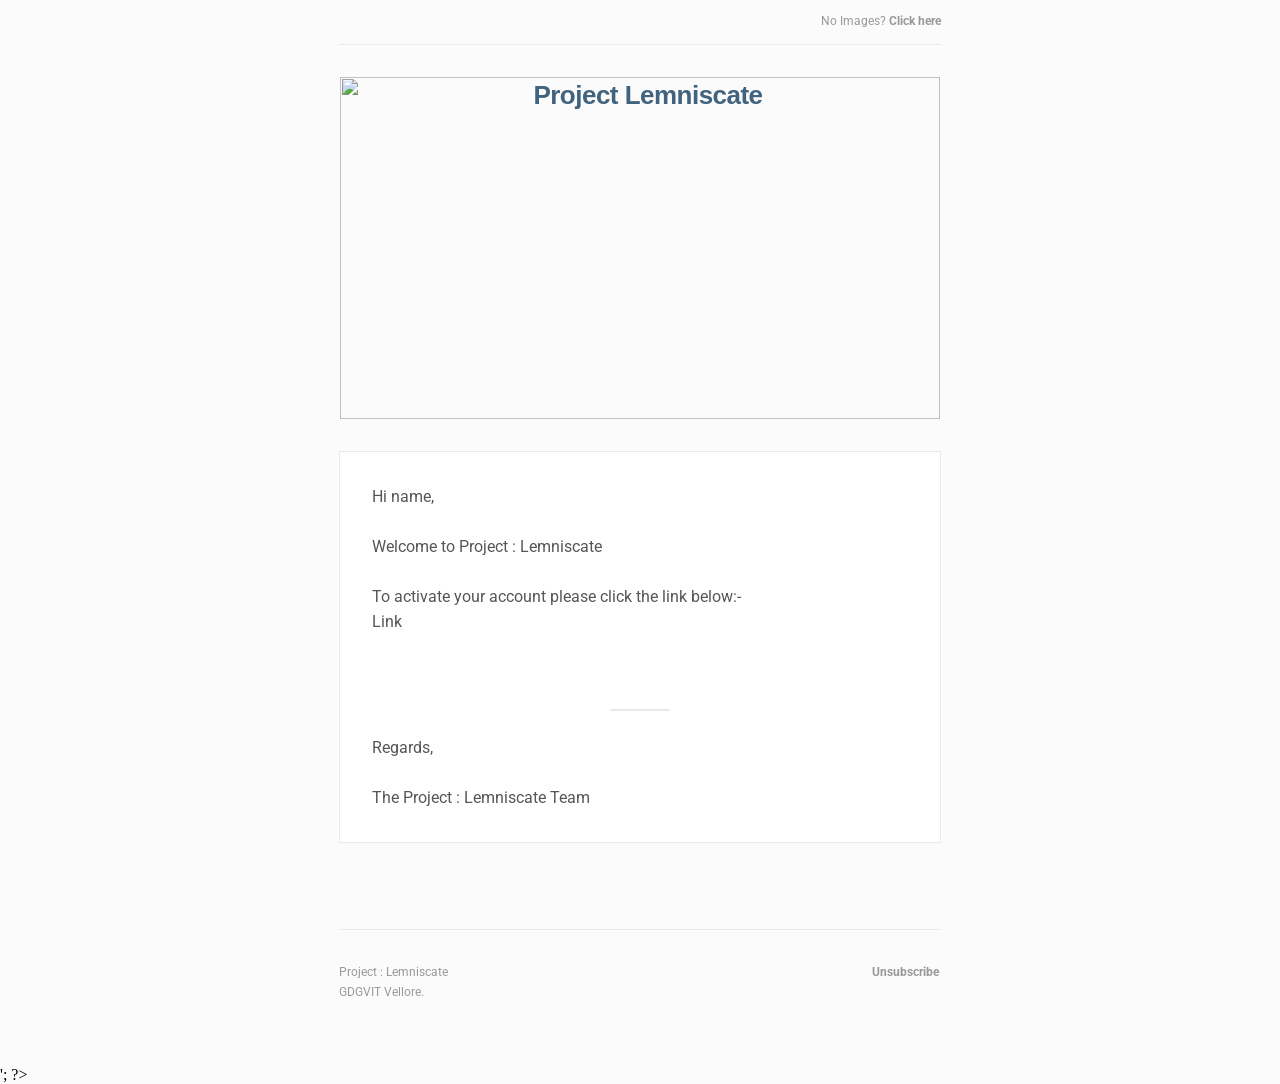
==== commit 52e84eaa: "Email template fixed" ====
--- a/etemplate/index.htm
+++ b/etemplate/index.htm
@@ -1,4 +1,5 @@
-<!DOCTYPE html PUBLIC "-//W3C//DTD XHTML 1.0 Transitional//EN" "http://www.w3.org/TR/xhtml1/DTD/xhtml1-transitional.dtd"><html xmlns="http://www.w3.org/1999/xhtml"><head>
+<?php
+$message = '<!DOCTYPE html PUBLIC "-//W3C//DTD XHTML 1.0 Transitional//EN" "http://www.w3.org/TR/xhtml1/DTD/xhtml1-transitional.dtd"><html xmlns="http://www.w3.org/1999/xhtml"><head>
     <title></title>
     <meta http-equiv="Content-Type" content="text/html; charset=utf-8" />
     <style type="text/css">
@@ -916,7 +917,7 @@
       </tbody></table>
       <table class="header centered" style="border-collapse: collapse;border-spacing: 0;Margin-left: auto;Margin-right: auto;width: 602px">
         <tbody><tr><td class="border" style="padding: 0;vertical-align: top;font-size: 1px;line-height: 1px;background-color: #e9e9e9;width: 1px">&nbsp;</td></tr>
-        <tr><td class="logo" style="padding: 32px 0;vertical-align: top;mso-line-height-rule: at-least"><div class="logo-center" style="font-size: 26px;font-weight: 700;letter-spacing: -0.02em;line-height: 32px;color: #41637e;font-family: sans-serif;text-align: center" align="center" id="emb-email-header"><a style="text-decoration: none;transition: all .2s;color: #41637e" href="http://lemniscate.gdgvitvellore.com"><img style="border: 0;-ms-interpolation-mode: bicubic;display: block;Margin-left: auto;Margin-right: auto;max-width: 900px" src="images/bg.jpg" alt="Project Lemniscate" width="600" height="342" /></a></div></td></tr>
+        <tr><td class="logo" style="padding: 32px 0;vertical-align: top;mso-line-height-rule: at-least"><div class="logo-center" style="font-size: 26px;font-weight: 700;letter-spacing: -0.02em;line-height: 32px;color: #41637e;font-family: sans-serif;text-align: center" align="center" id="emb-email-header"><a style="text-decoration: none;transition: all .2s;color: #41637e" href="http://lemniscate.gdgvitvellore.com"><img style="border: 0;-ms-interpolation-mode: bicubic;display: block;Margin-left: auto;Margin-right: auto;max-width: 900px" src="http://itweax.com/lemniscate/bg.jpg" alt="Project Lemniscate" width="600" height="342" /></a></div></td></tr>
       </tbody></table>
       
           <table class="border" style="border-collapse: collapse;border-spacing: 0;font-size: 1px;line-height: 1px;background-color: #e9e9e9;Margin-left: auto;Margin-right: auto" width="602">
@@ -1024,3 +1025,5 @@
     </center>
   
 </body></html>
+';
+?>
